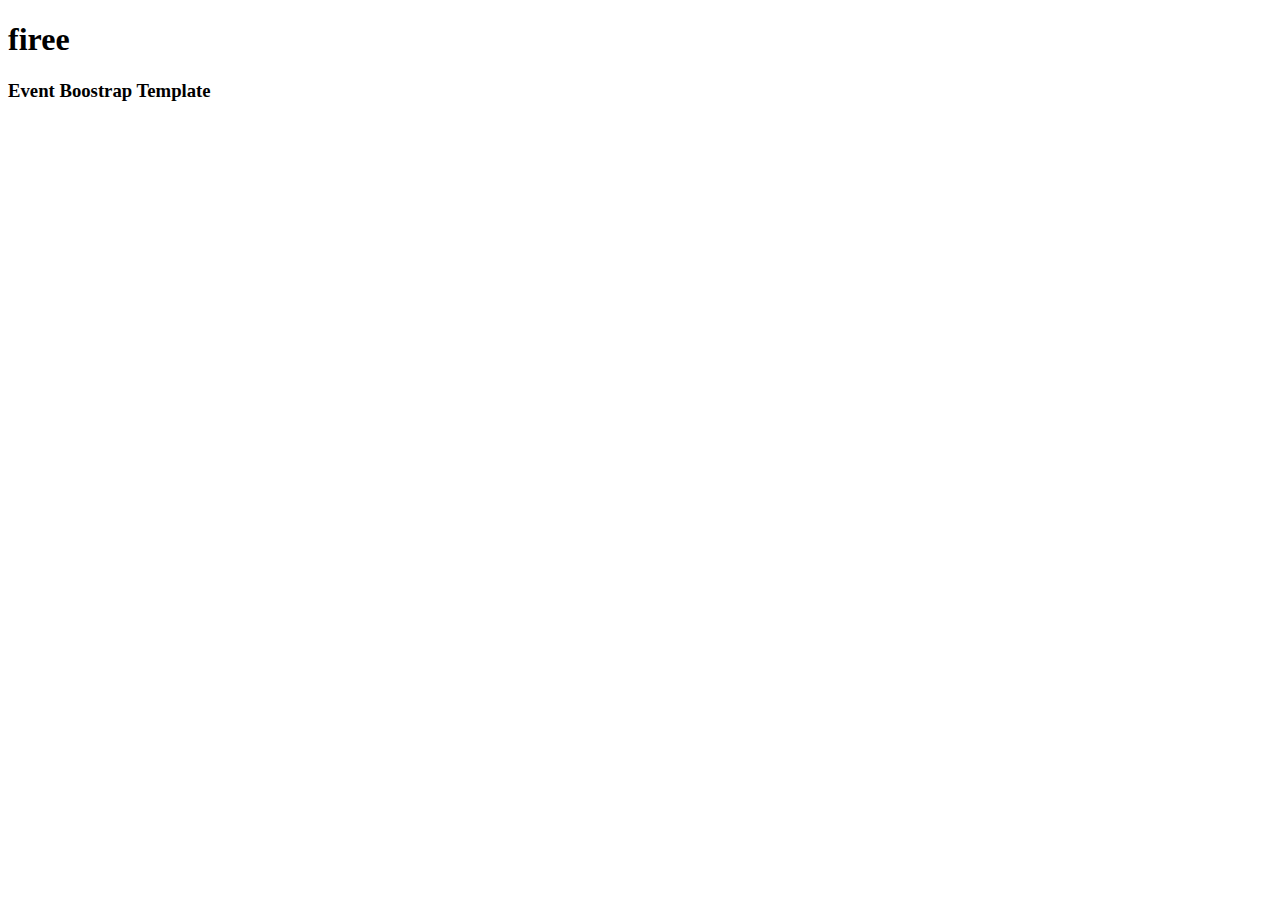
==== index.html @ af215f42 "first ever commit" ====
<!DOCTYPE html>
<html lang="en">
<head>
    <meta charset="UTF-8">
    <meta name="viewport" content="width=device-width, initial-scale=1.0">
    <title>CSS - Cascading Style Sheet</title>
   
</head>
<body>
<div>
    <h1> firee</h1>
    <h3>Event Boostrap Template</h3>
    
    
</body>
</html>
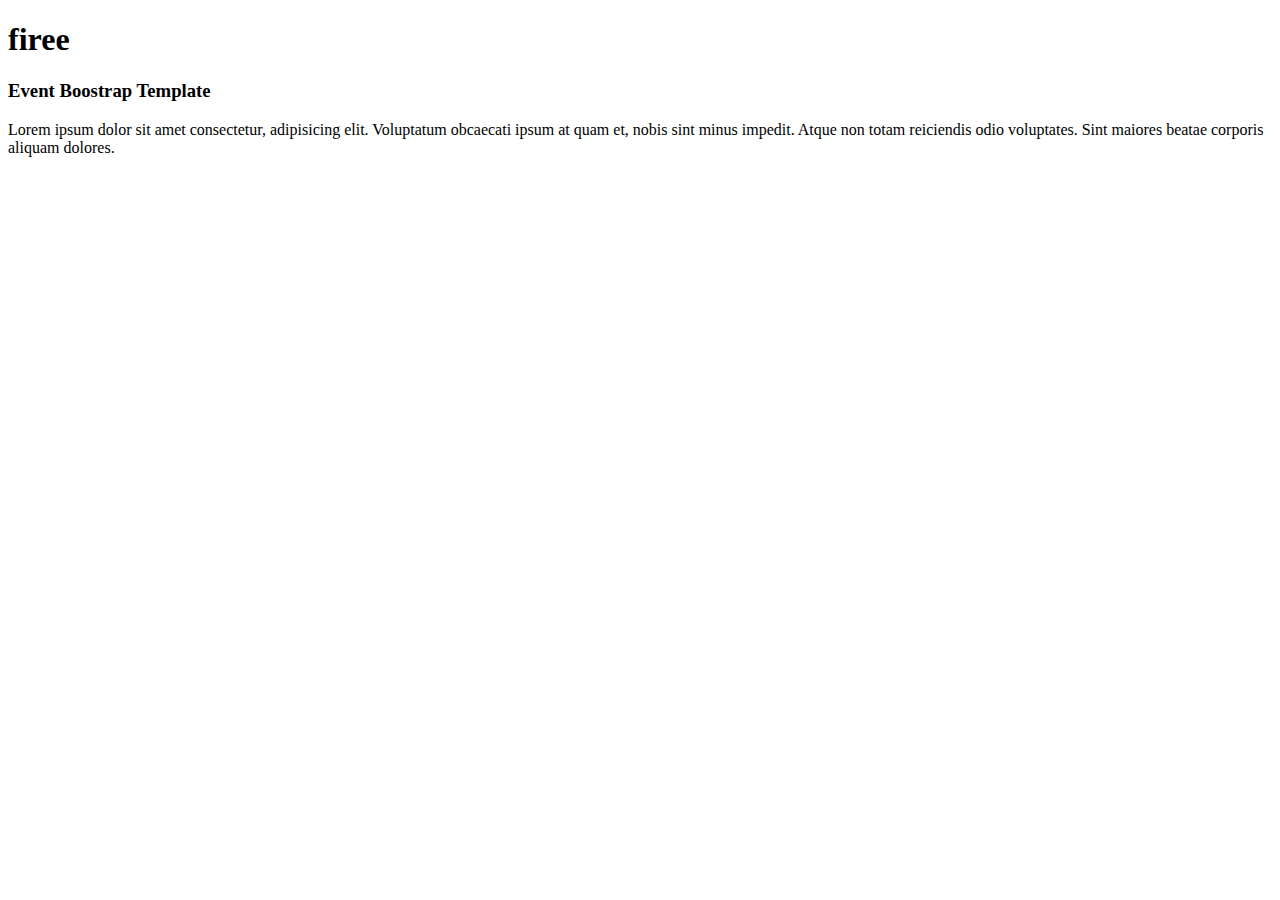
==== commit f78a770b: "learned" ====
--- a/index.html
+++ b/index.html
@@ -10,7 +10,7 @@
 <div>
     <h1> firee</h1>
     <h3>Event Boostrap Template</h3>
-    
+    <p>Lorem ipsum dolor sit amet consectetur, adipisicing elit. Voluptatum obcaecati ipsum at quam et, nobis sint minus impedit. Atque non totam reiciendis odio voluptates. Sint maiores beatae corporis aliquam dolores.</p>
     
 </body>
 </html>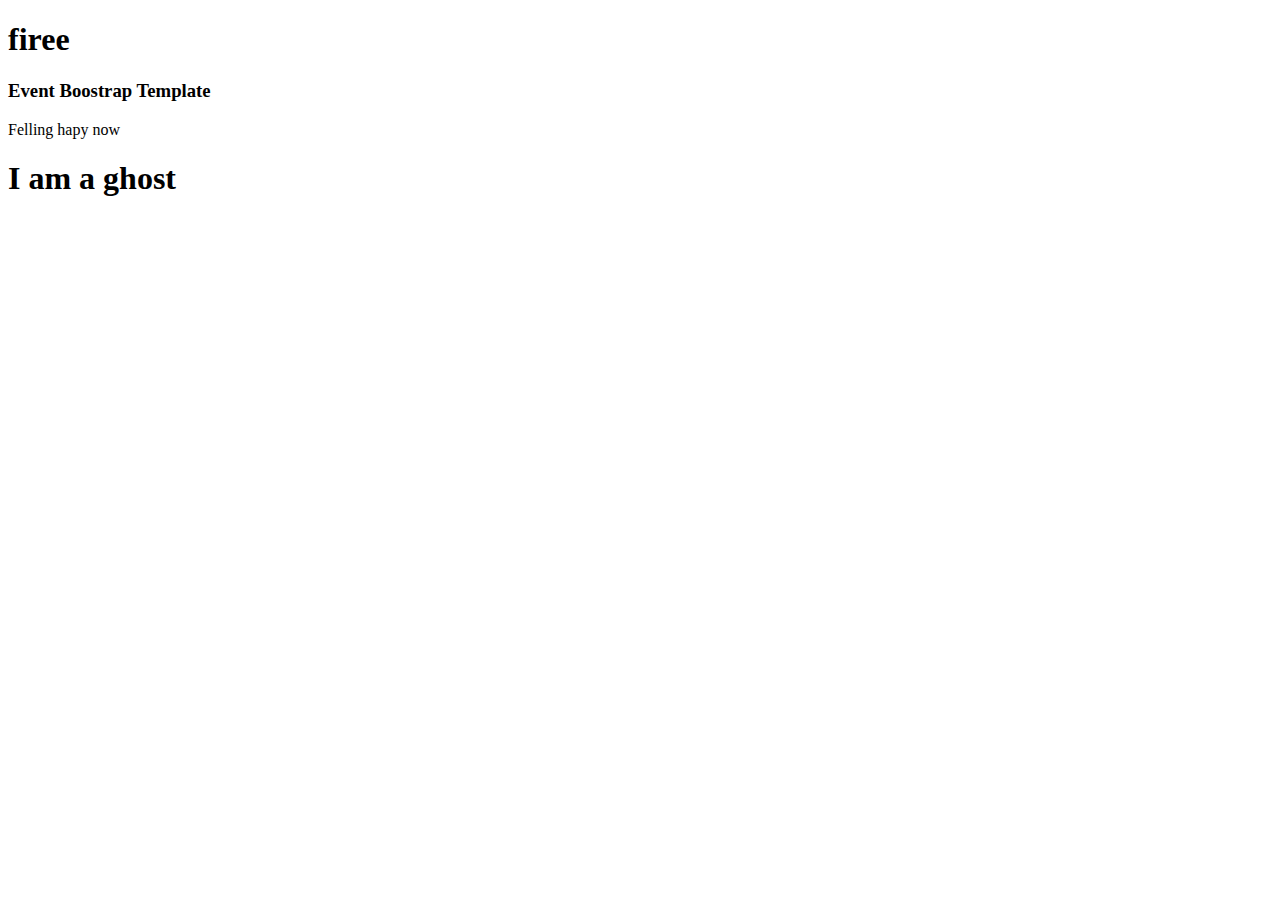
==== commit d824a4ee: "thats batter" ====
--- a/index.html
+++ b/index.html
@@ -10,7 +10,8 @@
 <div>
     <h1> firee</h1>
     <h3>Event Boostrap Template</h3>
-    <p>Lorem ipsum dolor sit amet consectetur, adipisicing elit. Voluptatum obcaecati ipsum at quam et, nobis sint minus impedit. Atque non totam reiciendis odio voluptates. Sint maiores beatae corporis aliquam dolores.</p>
+    <p>Felling hapy now</p>
+    <h1>I am a ghost</h1>
     
 </body>
 </html>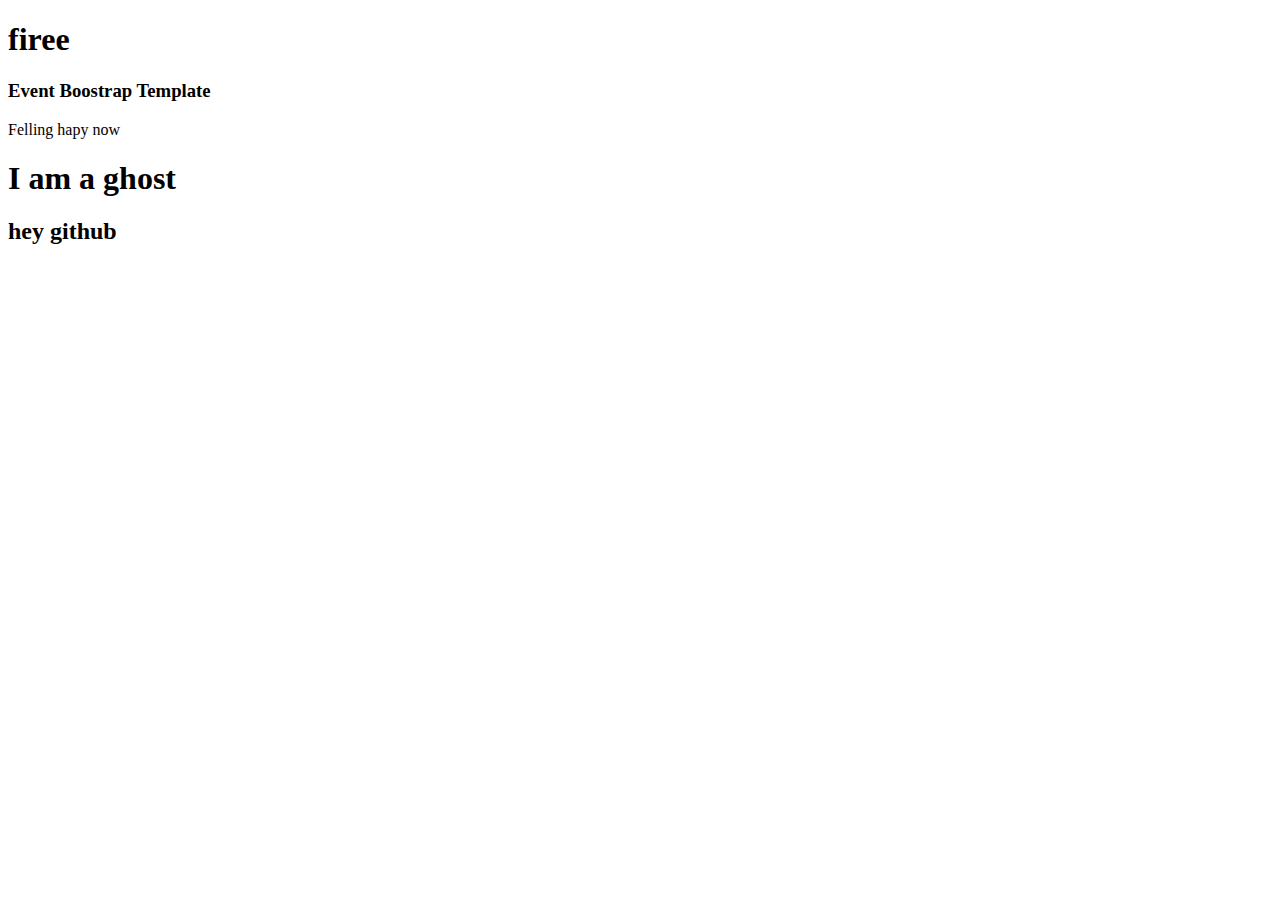
==== commit 2949356e: "learn github" ====
--- a/index.html
+++ b/index.html
@@ -12,6 +12,7 @@
     <h3>Event Boostrap Template</h3>
     <p>Felling hapy now</p>
     <h1>I am a ghost</h1>
+    <h2>hey github</h2>
     
 </body>
 </html>